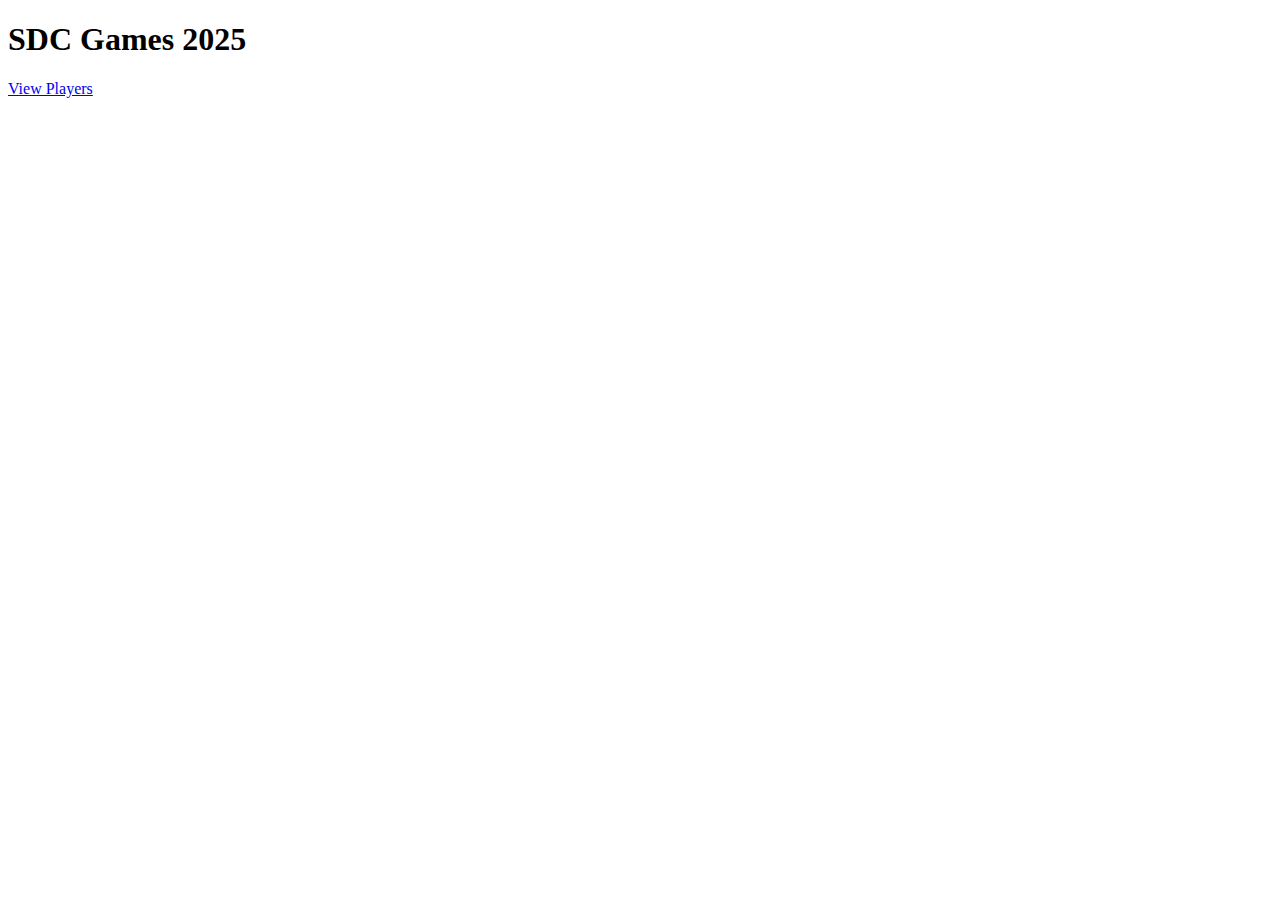
==== index.html @ a4438682 "Update index.html" ====
<!DOCTYPE html>
<html lang="en">
<head>
    <meta charset="UTF-8">
    <meta name="viewport" content="width=device-width, initial-scale=1.0">
    <title>Squid Game Themed Grid</title>
    <link rel="stylesheet" href="style.css">
</head>
<body>

    <h1>SDC Games 2025</h1>
    
    <div class="grid" id="grid"></div>

    <a href="players.html" class="btn">View Players</a>

    <script src="script.js"></script>
</body>
</html>
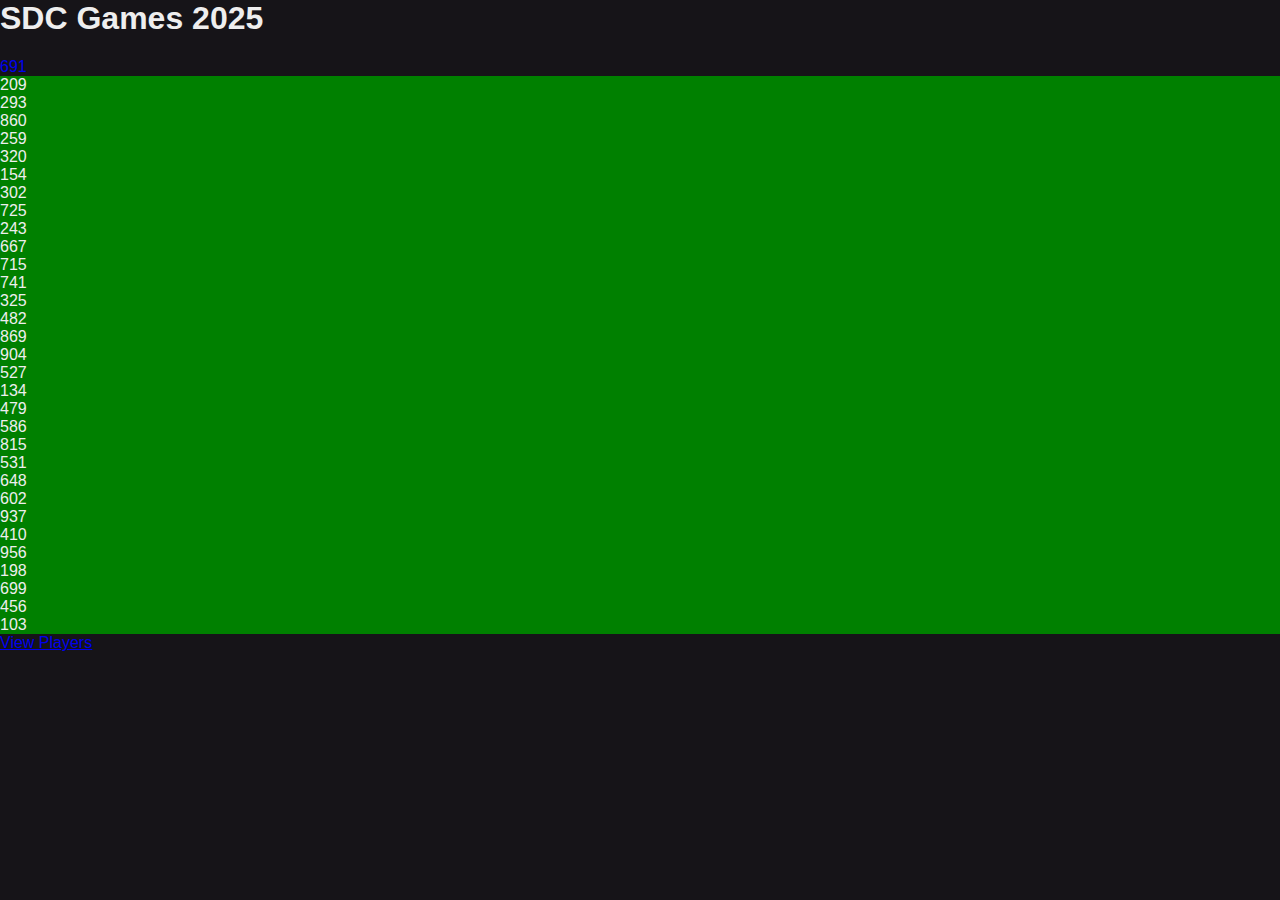
==== commit aea4d824: "Change 1" ====
--- a/index.html
+++ b/index.html
@@ -1,19 +1,55 @@
-<!DOCTYPE html>
 <html lang="en">
-<head>
-    <meta charset="UTF-8">
-    <meta name="viewport" content="width=device-width, initial-scale=1.0">
-    <title>Squid Game Themed Grid</title>
-    <link rel="stylesheet" href="style.css">
-</head>
-<body>
+  <head>
+    <meta charset="UTF-8" />
+    <meta name="viewport" content="width=device-width, initial-scale=1.0" />
+    <title>SDC Games 2025</title>
+    <link rel="stylesheet" href="style.css" />
+    <link rel="stylesheet" href="card-style.css">
+  </head>
+  <body cz-shortcut-listen="true">
+    <h1>SDC Games 2025</h1>
 
-    <h1>SDC Games 2025</h1>
-    
-    <div class="grid" id="grid"></div>
+    <div class="grid" id="grid">
+        <a href="card.html" style="background-color: green; text-decoration: none" class="cell card-btn">
+            <div class="btn-content">691</div>
+        </a>
+      <div class="cell card-btn" style="background-color: green">209</div>
+      <div class="cell card-btn" style="background-color: green">293</div>
+      <div class="cell card-btn" style="background-color: green">860</div>
+      <div class="cell card-btn" style="background-color: green">259</div>
+      <div class="cell card-btn" style="background-color: green">320</div>
+      <div class="cell card-btn" style="background-color: green">154</div>
+      <div class="cell card-btn" style="background-color: green">302</div>
+      <div class="cell card-btn" style="background-color: green">725</div>
+      <div class="cell card-btn" style="background-color: green">243</div>
+      <div class="cell card-btn" style="background-color: green">667</div>
+      <div class="cell card-btn" style="background-color: green">715</div>
+      <div class="cell card-btn" style="background-color: green">741</div>
+      <div class="cell card-btn" style="background-color: green">325</div>
+      <div class="cell card-btn" style="background-color: green">482</div>
+      <div class="cell card-btn" style="background-color: green">869</div>
+      <div class="cell card-btn" style="background-color: green">904</div>
+      <div class="cell card-btn" style="background-color: green">527</div>
+      <div class="cell card-btn" style="background-color: green">134</div>
+      <div class="cell card-btn" style="background-color: green">479</div>
+      <div class="cell card-btn" style="background-color: green">586</div>
+      <div class="cell card-btn" style="background-color: green">815</div>
+      <div class="cell card-btn" style="background-color: green">531</div>
+      <div class="cell card-btn" style="background-color: green">648</div>
+      <div class="cell card-btn" style="background-color: green">602</div>
+      <div class="cell card-btn" style="background-color: green">937</div>
+      <div class="cell card-btn" style="background-color: green">410</div>
+      <div class="cell card-btn" style="background-color: green">956</div>
+      <div class="cell card-btn" style="background-color: green">198</div>
+      <div class="cell card-btn" style="background-color: green">699</div>
+      <div class="cell card-btn" style="background-color: green">456</div>
+      <div class="cell card-btn" style="background-color: green">103</div>
+    </div>
+
+    <div id="cardContainer"></div>
 
     <a href="players.html" class="btn">View Players</a>
 
     <script src="script.js"></script>
-</body>
+  </body>
 </html>
--- a/card-style.css
+++ b/card-style.css
@@ -0,0 +1,141 @@
+body {
+    margin: 0;
+    font-family: -apple-system, BlinkMacSystemFont, "Segoe UI", "Roboto", "Oxygen",
+      "Ubuntu", "Cantarell", "Fira Sans", "Droid Sans", "Helvetica Neue",
+      sans-serif;
+    -webkit-font-smoothing: antialiased;
+    -moz-osx-font-smoothing: grayscale;
+    background-color: rgb(22, 20, 24);
+    color: #eee;
+    user-select: none;
+  }
+  
+  code {
+    font-family: source-code-pro, Menlo, Monaco, Consolas, "Courier New",
+      monospace;
+  }
+  
+  .nft{
+    user-select:none;
+    max-width: 300px;
+    margin: 5rem auto;
+    border: 1px solid #ffffff22;
+    background-color: #282c34;
+    background: linear-gradient(0deg, rgba(40,44,52,1) 0%, rgba(17,0,32,.5) 100%);
+    box-shadow: 0 7px 20px 5px #00000088;
+    border-radius: .7rem;
+    backdrop-filter: blur(7px);
+    -webkit-backdrop-filter: blur(7px);
+    overflow: hidden;
+    transition: .5s all;
+    hr{
+      width: 80%;
+      border: none;
+      border-bottom: 1px solid #88888855;
+      margin-top: 0;
+    }
+    ins{
+      text-decoration: none;
+    }
+    .main{
+      display: flex;
+      flex-direction: column;
+      width: 90%;
+      padding: 1rem;
+      .tokenImage{
+        border-radius: .5rem;
+        max-width: 100%;
+        height: 250px;
+        object-fit: cover;
+      }
+      .description{
+        margin: .5rem 0;
+        color: #a89ec9;
+      }
+      .tokenInfo{
+        display: flex;
+        justify-content: space-between;
+        align-items: center;
+        .price{
+          display: flex;
+          align-items: center;
+          color: #ee83e5;
+          font-weight: 700;
+          ins{
+            margin-left: -.3rem;
+            margin-right: .5rem;
+          }
+        }
+        .duration{
+          display: flex;
+          align-items: center;
+          color: #a89ec9;
+          margin-right: .2rem;
+          ins{
+            margin: .5rem;
+            margin-bottom: .4rem;
+          }
+        }
+      }
+      .creator{
+        display: flex;
+        align-items: center;
+        margin-top: .2rem;
+        margin-bottom: -.3rem;
+        ins{
+          color: #a89ec9;
+          text-decoration: none;
+        }
+        .wrapper{
+          display: flex;
+          align-items: center;
+          border: 1px solid #ffffff22;
+          padding: .3rem;
+          margin: 0;
+          margin-right: .5rem;
+          border-radius: 100%;
+          box-shadow: inset 0 0 0 4px #000000aa;
+          img{
+            border-radius: 100%;
+            border: 1px solid #ffffff22;
+            width: 2rem;
+            height: 2rem;
+            object-fit: cover;
+            margin: 0;
+          }
+        }
+      }
+    }
+    ::before{
+      position: fixed;
+      content: "";
+      box-shadow: 0 0 100px 40px #ffffff08;
+      top: -10%;
+      left: -100%;
+      transform: rotate(-45deg);
+      height: 60rem;
+      transition: .7s all;
+    }
+    &:hover{
+      border: 1px solid #ffffff44;
+      box-shadow: 0 7px 50px 10px #000000aa;
+      transform: scale(1.015);
+      filter: brightness(1.3);
+      ::before{
+        filter: brightness(.5);
+        top: -100%;
+        left: 200%;
+      }
+    }
+  }
+  
+  .bg{
+    position: fixed;
+    top: 50%;
+    left: 50%;
+    transform: translate(-50%, -50%);
+    h1{
+      font-size: 12rem;
+      filter: opacity(0.5);
+    }
+  }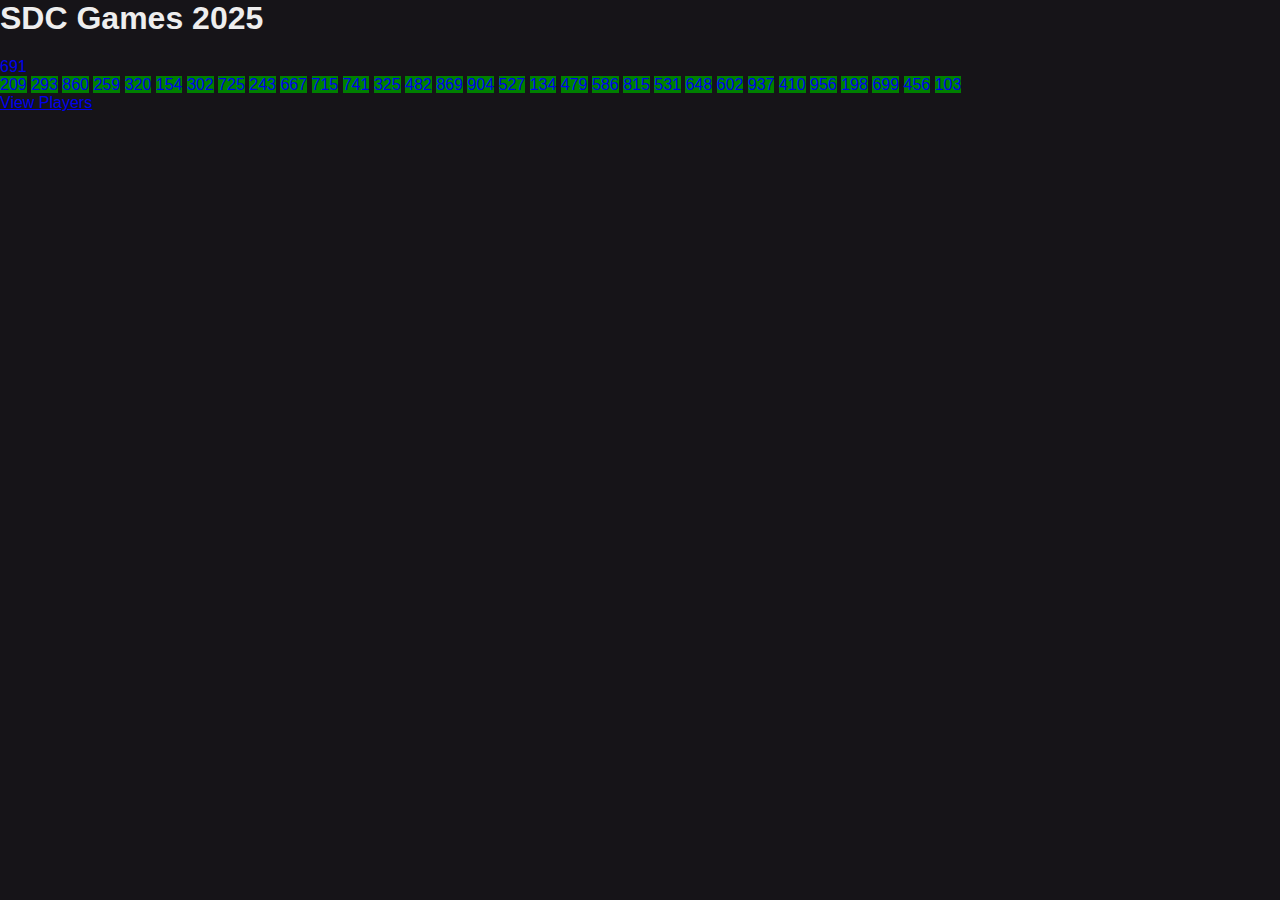
==== commit 0d88ac20: "Card Added" ====
--- a/index.html
+++ b/index.html
@@ -10,40 +10,40 @@
     <h1>SDC Games 2025</h1>
 
     <div class="grid" id="grid">
-        <a href="card.html" style="background-color: green; text-decoration: none" class="cell card-btn">
+        <a href="card.html?number=691&name=Aashu%20Bhaskar&team=8" style="background-color: green; text-decoration: none;" class="cell card-btn">
             <div class="btn-content">691</div>
         </a>
-      <div class="cell card-btn" style="background-color: green">209</div>
-      <div class="cell card-btn" style="background-color: green">293</div>
-      <div class="cell card-btn" style="background-color: green">860</div>
-      <div class="cell card-btn" style="background-color: green">259</div>
-      <div class="cell card-btn" style="background-color: green">320</div>
-      <div class="cell card-btn" style="background-color: green">154</div>
-      <div class="cell card-btn" style="background-color: green">302</div>
-      <div class="cell card-btn" style="background-color: green">725</div>
-      <div class="cell card-btn" style="background-color: green">243</div>
-      <div class="cell card-btn" style="background-color: green">667</div>
-      <div class="cell card-btn" style="background-color: green">715</div>
-      <div class="cell card-btn" style="background-color: green">741</div>
-      <div class="cell card-btn" style="background-color: green">325</div>
-      <div class="cell card-btn" style="background-color: green">482</div>
-      <div class="cell card-btn" style="background-color: green">869</div>
-      <div class="cell card-btn" style="background-color: green">904</div>
-      <div class="cell card-btn" style="background-color: green">527</div>
-      <div class="cell card-btn" style="background-color: green">134</div>
-      <div class="cell card-btn" style="background-color: green">479</div>
-      <div class="cell card-btn" style="background-color: green">586</div>
-      <div class="cell card-btn" style="background-color: green">815</div>
-      <div class="cell card-btn" style="background-color: green">531</div>
-      <div class="cell card-btn" style="background-color: green">648</div>
-      <div class="cell card-btn" style="background-color: green">602</div>
-      <div class="cell card-btn" style="background-color: green">937</div>
-      <div class="cell card-btn" style="background-color: green">410</div>
-      <div class="cell card-btn" style="background-color: green">956</div>
-      <div class="cell card-btn" style="background-color: green">198</div>
-      <div class="cell card-btn" style="background-color: green">699</div>
-      <div class="cell card-btn" style="background-color: green">456</div>
-      <div class="cell card-btn" style="background-color: green">103</div>
+      <a href="card.html?number=209&name=Abhinay%20Kumar&team=6" class="cell card-btn" style="background-color: green; text-decoration: none;">209</a>
+      <a href="card.html?number=293&name=B.Pavan%20Sai&team=6" class="cell card-btn" style="background-color: green; text-decoration: none;">293</a>
+      <a href="card.html?number=860&name=B.Bhushan%20Ravinuthala&team=5" class="cell card-btn" style="background-color: green; text-decoration: none;">860</a>
+      <a href="card.html?number=259&name=CH%20 Tharun&team=3" class="cell card-btn" style="background-color: green; text-decoration: none;">259</a>
+      <a href="card.html?number=320&name=D V%20 Rishit&team=2" class="cell card-btn" style="background-color: green; text-decoration: none;">320</a>
+      <a href="card.html?number=154&name=DVS%20 Pranav Reddy&team=2" class="cell card-btn" style="background-color: green; text-decoration: none;">154</a>
+      <a href="card.html?number=302&name=Gopaluni%20 Sreevignesh&team=1" class="cell card-btn" style="background-color: green; text-decoration: none;">302</a>
+      <a href="card.html?number=725&name=Harshit%20 Yadav&team=4" class="cell card-btn" style="background-color: green; text-decoration: none;">725</a>
+      <a href="card.html?number=243&name=Kaustubh%20 Deshmukh&team=7" class="cell card-btn" style="background-color: green; text-decoration: none;">243</a>
+      <a href="card.html?number=667&name=Krishna&team=7" class="cell card-btn" style="background-color: green; text-decoration: none;">667</a>
+      <a href="card.html?number=715&name=Krithika%20 Reddy Jakkula&team=1" class="cell card-btn" style="background-color: green; text-decoration: none;">715</a>
+      <a href="card.html?number=741&name=Mohtasim&team=5" class="cell card-btn" style="background-color: green; text-decoration: none;">741</a>
+      <a href="card.html?number=325&name=Movaliya Yug Shaileshbhai&team=4" class="cell card-btn" style="background-color: green; text-decoration: none;">325</a>
+      <a href="card.html?number=482&name=Nasika Sasank&team=1" class="cell card-btn" style="background-color: green; text-decoration: none;">482</a>
+      <a href="card.html?number=869&name=P Rohith Krishna&team=2" class="cell card-btn" style="background-color: green; text-decoration: none;">869</a>
+      <a href="card.html?number=904&name=P Rishik Karthik&team=3" class="cell card-btn" style="background-color: green; text-decoration: none;">904</a>
+      <a href="card.html?number=527&name=Palacharla Sri Satya Naveen&team=8" class="cell card-btn" style="background-color: green; text-decoration: none;">527</a>
+      <a href="card.html?number=134&name=Pothuganti Hemanth Sai&team=3" class="cell card-btn" style="background-color: green; text-decoration: none;">134</a>
+      <a href="card.html?number=479&name=Rishabh Chandel&team=7" class="cell card-btn" style="background-color: green; text-decoration: none;">479</a>
+      <a href="card.html?number=586&name=Rituraj Mishra&team=7" class="cell card-btn" style="background-color: green; text-decoration: none;">586</a>
+      <a href="card.html?number=815&name=Saladi Dinesh&team=3" class="cell card-btn" style="background-color: green; text-decoration: none;">815</a>
+      <a href="card.html?number=531&name=Shashank Dixit&team=4" class="cell card-btn" style="background-color: green; text-decoration: none;">531</a>
+      <a href="card.html?number=648&name=Sree Pramukh&team=5" class="cell card-btn" style="background-color: green; text-decoration: none;">648</a>
+      <a href="card.html?number=602&name=Srikanth Vuppala&team=6" class="cell card-btn" style="background-color: green; text-decoration: none;">602</a>
+      <a href="card.html?number=937&name=Sumeet Mohanty&team=1" class="cell card-btn" style="background-color: green; text-decoration: none;">937</a>
+      <a href="card.html?number=410&name=Teja Sree Charan&team=2" class="cell card-btn" style="background-color: green; text-decoration: none;">410</a>
+      <a href="card.html?number=956&name=Vaibhav Prasad&team=6" class="cell card-btn" style="background-color: green; text-decoration: none;">956</a>
+      <a href="card.html?number=198&name=Vedansh Sharma&team=8" class="cell card-btn" style="background-color: green; text-decoration: none;">198</a>
+      <a href="card.html?number=699&name=Krish%20Vanza&team=4" class="cell card-btn" style="background-color: green; text-decoration: none;">699</a>
+      <a href="card.html?number=456&name=Aditya%20Mayank&team=8" class="cell card-btn" style="background-color: green; text-decoration: none;">456</a>
+      <a href="card.html?number=103&name=Abhinav%20B&team=5" class="cell card-btn" style="background-color: green; text-decoration: none;">103</a>
     </div>
 
     <div id="cardContainer"></div>
--- a/card-style.css
+++ b/card-style.css
@@ -138,4 +138,63 @@
       font-size: 12rem;
       filter: opacity(0.5);
     }
-  }+  }
+
+  /* Responsive Design */
+@media (max-width: 1127px) {
+  .bg {
+    display: none;
+  }
+
+  .nft {
+    max-width: 90%;
+    margin: 2rem auto;
+  }
+
+  .tokenImage {
+    height: 200px;
+  }
+
+  .bg h1 {
+    font-size: 6rem;
+  }
+}
+
+@media (max-width: 768px) {
+  .nft {
+    max-width: 95%;
+  }
+
+  .tokenImage {
+    height: 180px;
+  }
+
+  .description {
+    font-size: 14px;
+  }
+}
+
+.back-btn {
+  text-decoration: none;
+  position: fixed;
+  top: 10px;
+  left: 10px;
+  padding: 10px 15px;
+  background-color: black;
+  color: white;
+  font-size: 16px;
+  font-weight: bold;
+  border: none;
+  border-radius: 5px;
+  cursor: pointer;
+  box-shadow: 0 2px 5px rgba(0, 0, 0, 0.2);
+  transition: 0.3s ease-in-out;
+}
+
+.back-btn:hover {
+  background-color: grey;
+}
+
+.back-btn:active {
+  transform: scale(0.95);
+}
